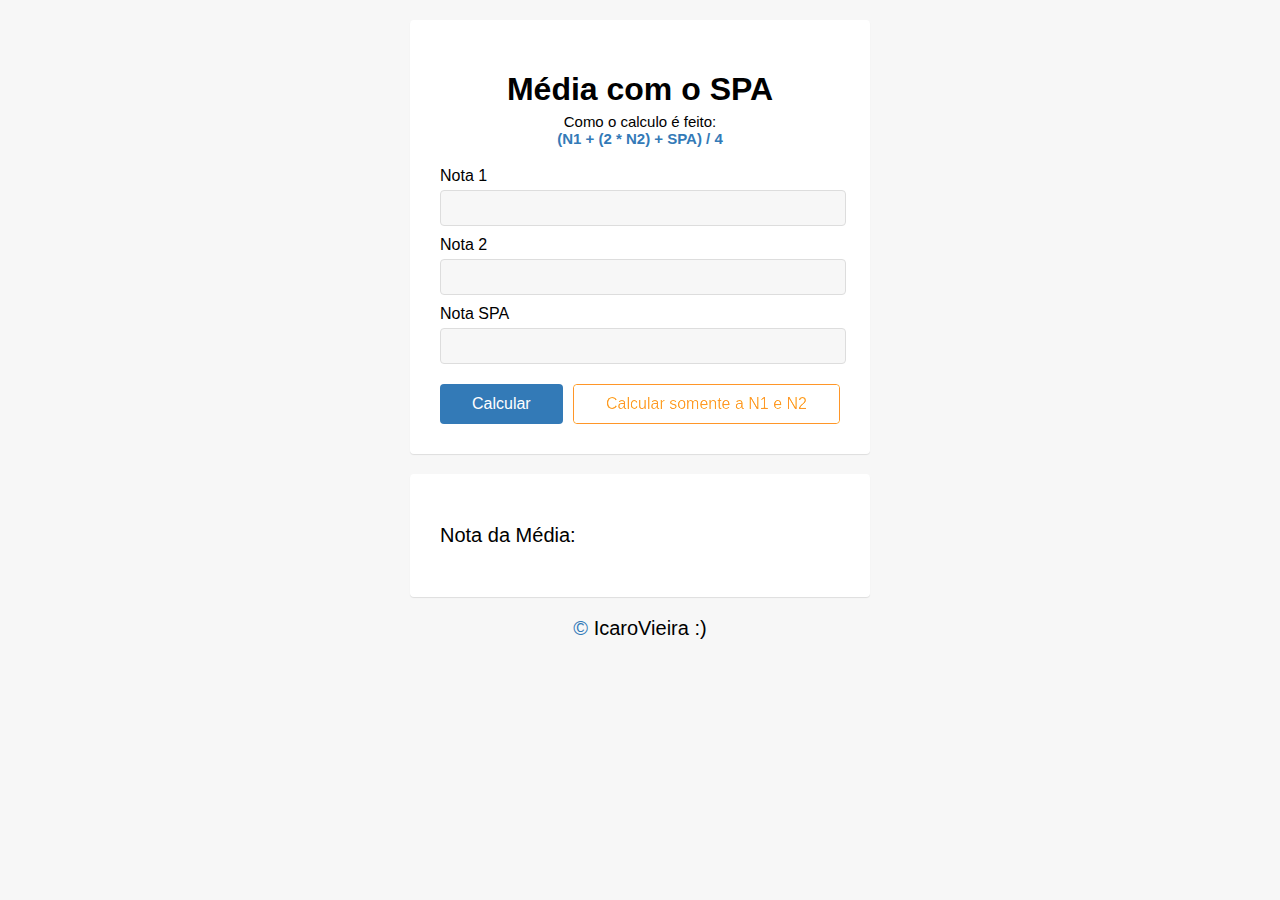
==== calcularspa.html @ 1b0589e5 "adicionando nova página e alterando lógica do calculo da nota do SPA" ====
<!DOCTYPE html>
<html lang="pt-br">
<head>
    <meta charset="UTF-8">
    <meta http-equiv="X-UA-Compatible" content="IE=edge">
    <meta name="viewport" content="width=device-width, initial-scale=1.0">
    <link rel="stylesheet" href="index.css">
    <title>Calculador Média + SPA</title>
</head>
<body>
    <div id="calculadora">
        <div class="header-text">
            <h1>Média com o SPA</h1>
            <span class="span-calculo">Como o calculo é feito: </br> <span class="calculo"> (N1 + (2 * N2) + SPA) / 4</span></span>
        </div>
        
        <label>Nota 1</label>
        <input type="number" id="Nota1" required>
    
        <label>Nota 2</label>
        <input type="number" id="Nota2" required>
        
        <label>Nota SPA</label>
        <input type="number" id="NotaSPA" required>
        
        <div class="buttons-box">
            <button onclick="CalcularSPA()">Calcular</button>
            <a href="index.html" class="link-page">Calcular somente a N1 e N2</a>
        </div>
    </div>

    <div id="calculadora">
        <p id="Resultado">Nota da Média: </p>
    </div>

    <footer>
       <a href="https://github.com/Icaro-Vieira" target="_blank"><p><span>&copy;</span> IcaroVieira :)</p></a> 
    </footer>

    <script src="index.js"></script>
</body>
</html>
---- index.css ----
body {
    background: #f7f7f7;
    margin: 20px;
}

#calculadora {
    padding: 30px;
    background: #fff;
    border-radius: 4px;
    box-shadow: 0 1px 1px rgba(0, 0, 0, .1);
    max-width: 400px;
    margin: 20px auto;
}

#calculadora h1 {
    font-family: sans-serif;
    text-align: center;
    margin-bottom: 5px;
}

.header-text {
    display: flex;
    flex-direction: column;
    justify-content: center;
    align-items: center;
    margin: 0px 0px 20px;
}

#calculadora label {
    display: block;
    font-family: sans-serif;
    margin-bottom: 5px;
    margin-top: 10px;
}

#calculadora input {
    width: 97%;
    border: 1px solid #ddd;
    border-radius: 4px;
    padding: .5rem;
    font-size: 1rem;
    background: #f7f7f7;
}

#calculadora button {
    margin-top: 20px;
    display: block;
    font-family: sans-serif;
    font-size: 1rem;
    padding: .6rem 2rem;
    border: none;
    background: #337ab7;
    border-radius: 4px;
    color: #fff;
    transition: filter .2s;
}

.link-page {
    transition: filter .2s;
    margin-top: 20px;
    display: block;
    font-family: sans-serif;
    font-size: 1rem;
    padding: .6rem 2rem;
    border: 1.5px solid #ff7d21;
    background: #fff;
    border-radius: 4px;
    color: #ff7d21;
    transition: filter .2s;
    text-align: center;
}

button:hover, .link-page {
    filter: brightness(1.2);
    cursor: pointer;
}

.link-page:hover {
    transition: filter .2s;
    filter: brightness(1.2);
    cursor: pointer;
    background-color: #ff7d21;
    color: #fff;
    border: 1.5px solid #ff7d21;
    transition: .2s;
}

.buttons-box {
    display: flex;
    flex-direction: row;
    justify-content: space-between;
}


#calculadora p {
    font-family: sans-serif;
    font-size: 20px;
}

footer {
    text-align: center;
    font-family: sans-serif;
    font-size: 20px;
}

footer span {
    color: #337ab7;
}

a {
    font-family: sans-serif;
    text-decoration: none;
    color: #000;
}

.span-calculo {
    font-family: sans-serif;
    font-size: 15px;
}

.calculo {
    font-weight: 600;
    color: #337ab7;
}

.span-calculo, .calculo {
    text-align: center;
}

/* ========== RESPONSIVIDADE ========== */

@media only screen and (max-width: 600px) {
    .buttons-box {
        display: flex;
        flex-direction: column;
        justify-content: space-between;
    }

    h1 {
        font-size: 25px;
    }
}
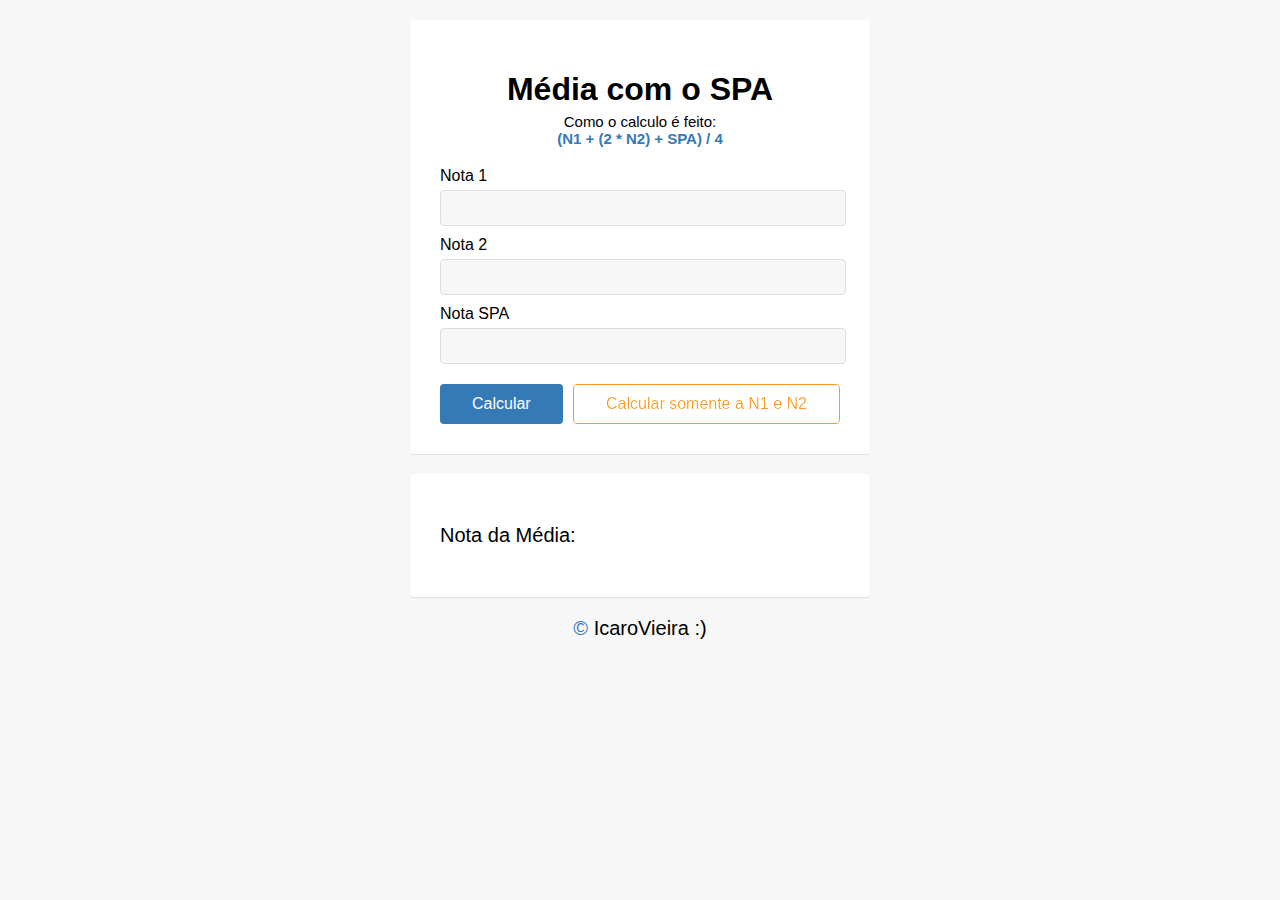
==== commit 83333dcf: "Adicionando Readme, estruturando e organizando arquivos e adicionando estilo" ====
--- a/calcularspa.html
+++ b/calcularspa.html
@@ -4,7 +4,7 @@
     <meta charset="UTF-8">
     <meta http-equiv="X-UA-Compatible" content="IE=edge">
     <meta name="viewport" content="width=device-width, initial-scale=1.0">
-    <link rel="stylesheet" href="index.css">
+    <link rel="stylesheet" href="assets/css/index.css">
     <title>Calculador Média + SPA</title>
 </head>
 <body>
@@ -37,6 +37,6 @@
        <a href="https://github.com/Icaro-Vieira" target="_blank"><p><span>&copy;</span> IcaroVieira :)</p></a> 
     </footer>
 
-    <script src="index.js"></script>
+    <script src="assets/js/index.js"></script>
 </body>
 </html>--- a/assets/css/index.css
+++ b/assets/css/index.css
@@ -0,0 +1,142 @@
+body {
+    background: #f7f7f7;
+    margin: 20px;
+}
+
+#calculadora {
+    padding: 30px;
+    background: #fff;
+    border-radius: 4px;
+    box-shadow: 0 1px 1px rgba(0, 0, 0, .1);
+    max-width: 400px;
+    margin: 20px auto;
+}
+
+#calculadora h1 {
+    font-family: sans-serif;
+    text-align: center;
+    margin-bottom: 5px;
+}
+
+.header-text {
+    display: flex;
+    flex-direction: column;
+    justify-content: center;
+    align-items: center;
+    margin: 0px 0px 20px;
+}
+
+#calculadora label {
+    display: block;
+    font-family: sans-serif;
+    margin-bottom: 5px;
+    margin-top: 10px;
+}
+
+#calculadora input {
+    width: 97%;
+    border: 1px solid #ddd;
+    border-radius: 4px;
+    padding: .5rem;
+    font-size: 1rem;
+    background: #f7f7f7;
+}
+
+#calculadora button {
+    margin-top: 20px;
+    display: block;
+    font-family: sans-serif;
+    font-size: 1rem;
+    padding: .6rem 2rem;
+    border: none;
+    background: #337ab7;
+    border-radius: 4px;
+    color: #fff;
+    transition: filter .2s;
+}
+
+.link-page {
+    transition: filter .2s;
+    margin-top: 20px;
+    display: block;
+    font-family: sans-serif;
+    font-size: 1rem;
+    padding: .6rem 2rem;
+    border: 1.5px solid #ff7d21;
+    background: #fff;
+    border-radius: 4px;
+    color: #ff7d21;
+    transition: filter .2s;
+    text-align: center;
+}
+
+button:hover, .link-page {
+    filter: brightness(1.2);
+    cursor: pointer;
+}
+
+.link-page:hover {
+    transition: filter .2s;
+    filter: brightness(1.2);
+    cursor: pointer;
+    background-color: #ff7d21;
+    color: #fff;
+    border: 1.5px solid #ff7d21;
+    transition: .2s;
+}
+
+.buttons-box {
+    display: flex;
+    flex-direction: row;
+    justify-content: space-between;
+}
+
+
+#calculadora p {
+    font-family: sans-serif;
+    font-size: 20px;
+}
+
+footer {
+    text-align: center;
+    font-family: sans-serif;
+    font-size: 20px;
+}
+
+footer span {
+    color: #337ab7;
+}
+
+a {
+    font-family: sans-serif;
+    text-decoration: none;
+    color: #000;
+}
+
+.span-calculo {
+    font-family: sans-serif;
+    font-size: 15px;
+}
+
+.calculo {
+    font-weight: 600;
+    color: #337ab7;
+}
+
+.span-calculo, .calculo {
+    text-align: center;
+}
+
+/* ========== RESPONSIVIDADE ========== */
+
+@media only screen and (max-width: 600px) {
+    .buttons-box {
+        display: flex;
+        flex-direction: column;
+        justify-content: space-between;
+    }
+
+    h1 {
+        font-size: 25px;
+    }
+}